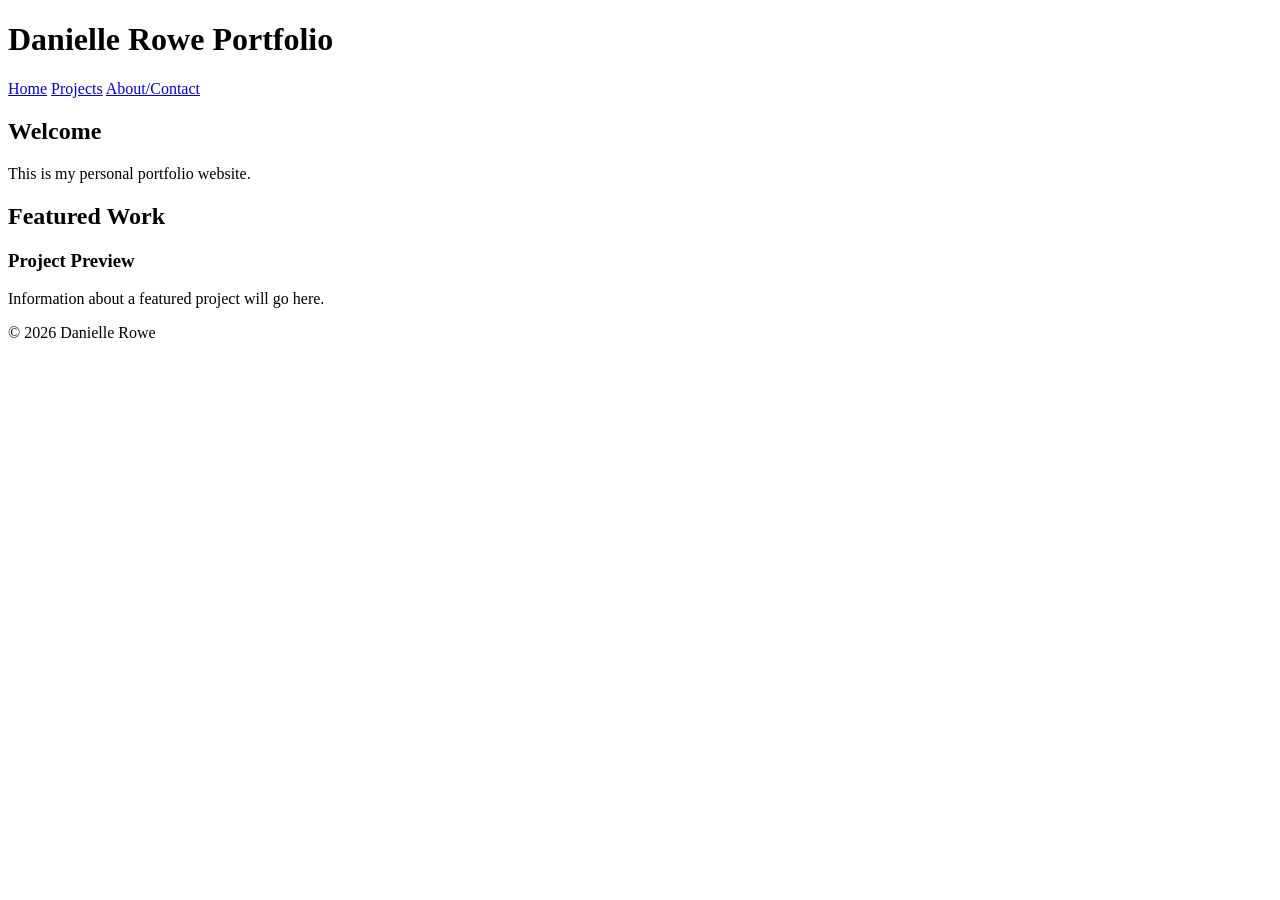
==== Portfolio-Site/Index.html @ d919b030 "Add files via upload" ====
<!DOCTYPE html>
<html lang="en">
<head>
    <meta charset="UTF-8">
    <meta name="viewport" content="width=device-width, initial-scale=1.0">
    <title>Home | Portfolio</title>
</head>
<body>

<header>
    <h1>Danielle Rowe Portfolio</h1>

    <nav>
        <a href="index.html">Home</a>
        <a href="projects.html">Projects</a>
        <a href="about.html">About/Contact</a>
    </nav>
</header>

<main>
    <section>
        <h2>Welcome</h2>
        <p>This is my personal portfolio website.</p>
    </section>

    <section>
        <h2>Featured Work</h2>
        <h3>Project Preview</h3>
        <p>Information about a featured project will go here.</p>
    </section>
</main>

<footer>
    <p>&copy; 2026 Danielle Rowe</p>
</footer>

</body>
</html>
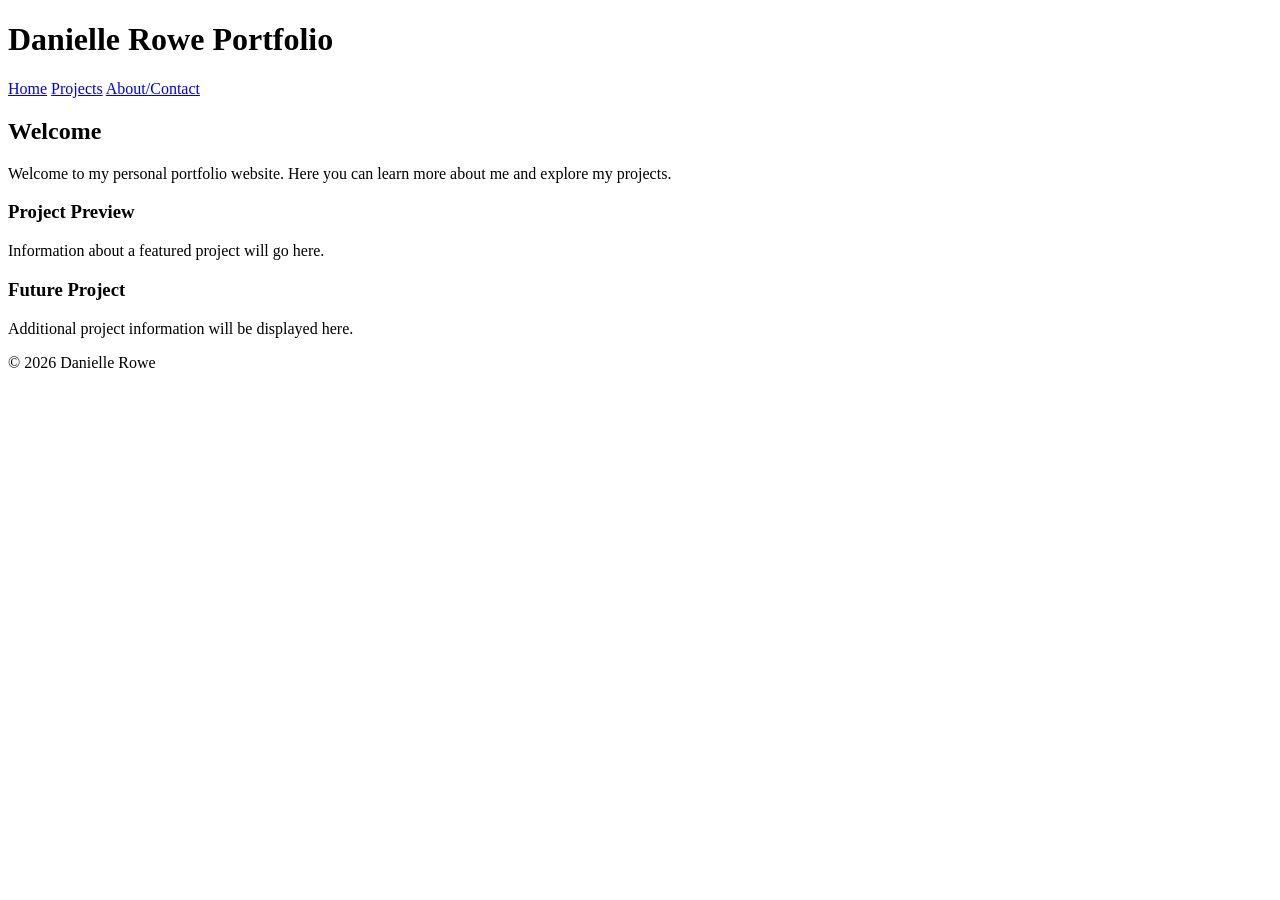
==== commit b83ca982: "Revamp Index.html for portfolio site Updated the structure and styling of the portfolio homepage, ad" ====
--- a/Portfolio-Site/Index.html
+++ b/Portfolio-Site/Index.html
@@ -4,10 +4,19 @@
     <meta charset="UTF-8">
     <meta name="viewport" content="width=device-width, initial-scale=1.0">
     <title>Home | Portfolio</title>
+
+    
+    <link rel="preconnect" href="https://fonts.googleapis.com">
+    <link rel="preconnect" href="https://fonts.gstatic.com" crossorigin>
+    <link href="https://fonts.googleapis.com/css2?family=Poppins:wght@300;400;600&family=Merriweather:wght@700&display=swap" rel="stylesheet">
+
+    
+    <link rel="stylesheet" href="style.css">
 </head>
+
 <body>
 
-<header>
+<header id="top-header">
     <h1>Danielle Rowe Portfolio</h1>
 
     <nav>
@@ -18,16 +27,29 @@
 </header>
 
 <main>
-    <section>
+
+    <section class="hero">
         <h2>Welcome</h2>
-        <p>This is my personal portfolio website.</p>
+        <p>
+            Welcome to my personal portfolio website.
+            Here you can learn more about me and explore my projects.
+        </p>
     </section>
 
-    <section>
-        <h2>Featured Work</h2>
-        <h3>Project Preview</h3>
-        <p>Information about a featured project will go here.</p>
+    <section class="featured-work">
+
+        <div class="card">
+            <h3>Project Preview</h3>
+            <p>Information about a featured project will go here.</p>
+        </div>
+
+        <div class="card">
+            <h3>Future Project</h3>
+            <p>Additional project information will be displayed here.</p>
+        </div>
+
     </section>
+
 </main>
 
 <footer>
@@ -35,4 +57,4 @@
 </footer>
 
 </body>
-</html>+</html>
